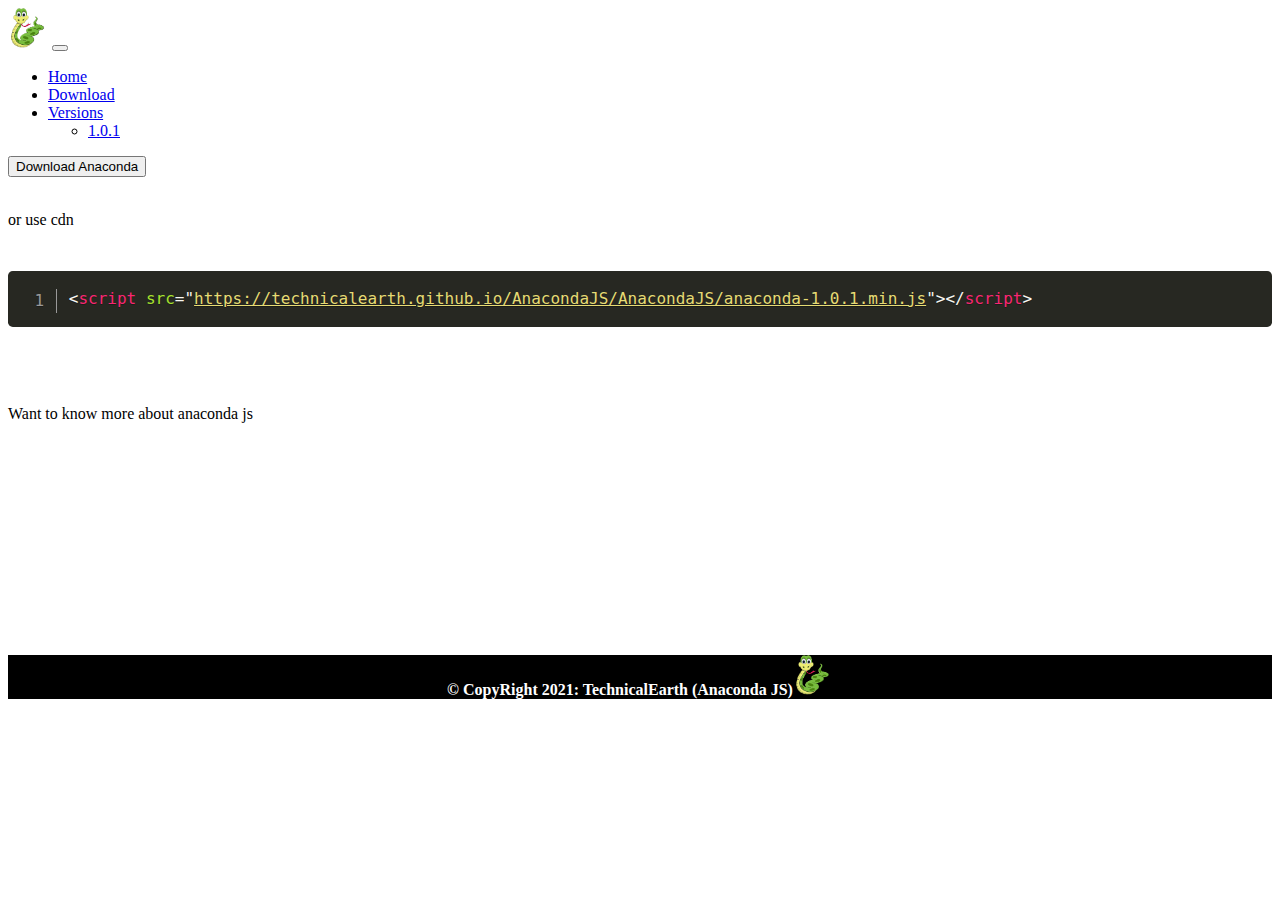
==== download.html @ 809b3a9b "Add files via upload" ====
<!DOCTYPE html>
<html lang="en">
<head>
    <meta charset="UTF-8">
    <meta http-equiv="X-UA-Compatible" content="IE=edge">
    <meta name="viewport" content="width=device-width, initial-scale=1.0">
    <link rel="stylesheet" href="style.css">
    <link href="https://cdn.jsdelivr.net/npm/bootstrap@5.0.2/dist/css/bootstrap.min.css" rel="stylesheet" integrity="sha384-EVSTQN3/azprG1Anm3QDgpJLIm9Nao0Yz1ztcQTwFspd3yD65VohhpuuCOmLASjC" crossorigin="anonymous">
    <link rel="stylesheet" href="css/prism.css">
    <link rel="shortcut icon" href="img/logo.jpg" type="image/jpeg">
    <title>Anaconda JS : JavaScript Library</title>
</head>
<body>
    <!-- Navbar -->

    <nav class="navbar navbar-expand-lg navbar-dark bg-dark">
        <div class="container-fluid">
          <a class="navbar-brand" href="#"><img src="img/logo.jpg" alt="logo"></a>
          <button class="navbar-toggler" type="button" data-bs-toggle="collapse" data-bs-target="#navbarSupportedContent" aria-controls="navbarSupportedContent" aria-expanded="false" aria-label="Toggle navigation">
            <span class="navbar-toggler-icon"></span>
          </button>
          <div class="collapse navbar-collapse" id="navbarSupportedContent">
            <ul class="navbar-nav me-auto mb-2 mb-lg-0">
              <li class="nav-item">
                <a class="nav-link" aria-current="page" href="index.html">Home</a>
              </li>
              <li class="nav-item">
                <a class="nav-link active" href="download.html">Download</a>
              </li>
              <li class="nav-item dropdown">
                <a class="nav-link dropdown-toggle" href="#" id="navbarDropdown" role="button" data-bs-toggle="dropdown" aria-expanded="false">
                  Versions
                </a>
                <ul class="dropdown-menu" aria-labelledby="navbarDropdown">
                  <li><a class="dropdown-item" href="version_pages/ver1.0.1.html">1.0.1</a></li>
                </ul>
              </li>
            </ul>
          </div>
        </div>
      </nav>

    <!-- ----------------------------------------- -->
    <!-- Content -->

    <div class="container py-4">
      <a href="AnacondaJS/anaconda-1.0.1.min.js" download>
        <button class="btn btn-success">Download Anaconda</button><br><br>
      </a>
      <p class="h3">or use cdn</p><br>
      <pre><code class="language-html line-numbers">&lt;script src="https://technicalearth.github.io/AnacondaJS/AnacondaJS/anaconda-1.0.1.min.js">&lt;/script></code></pre><br><br><br>
      <a class="btn-link-anaconda" href="version_pages/ver1.0.1.html">
        <p class="h4">Want to know more about anaconda js</p><br><br><br><br><br><br><br><br><br>
      </a><br><br><br>
    </div>

    <!-- ----------------------------------------- -->
    <!-- Footer -->
    
    <footer>
        &copy; CopyRight 2021: <a href="https://www.facebook.com/Technical-earth-104169108054136">TechnicalEarth</a> (Anaconda JS)<img src="img/logo.jpg">
    </footer>

    <!-- ----------------------------------------- -->
</body>
<script src="js/prism.js"></script>
<script src="https://cdn.jsdelivr.net/npm/bootstrap@5.0.2/dist/js/bootstrap.bundle.min.js" integrity="sha384-MrcW6ZMFYlzcLA8Nl+NtUVF0sA7MsXsP1UyJoMp4YLEuNSfAP+JcXn/tWtIaxVXM" crossorigin="anonymous"></script>
<script src="AnacondaJS/anaconda-1.0.1.min.js"></script>
<script src="script.js"></script>
</html>
---- style.css ----
footer img{
    height: 40px;
    width: 40px;
}
footer{
    color: white;
    font-weight: bolder;
    background-color: black;
    text-align: center;
}
footer a{
    color: white;
    text-decoration: none;
    transition: 1s;
}
footer a:hover{
    color: blue;
}
img{
    height: 40px;
    width: 40px;
}
.btn-link-anaconda{
    text-decoration: none;
    color: black;
}
---- css/prism.css ----
/* PrismJS 1.24.1
https://prismjs.com/download.html#themes=prism-okaidia&languages=[base64]&plugins=line-numbers+autolinker+inline-color+toolbar+copy-to-clipboard */
/**
 * okaidia theme for JavaScript, CSS and HTML
 * Loosely based on Monokai textmate theme by http://www.monokai.nl/
 * @author ocodia
 */

code[class*="language-"],
pre[class*="language-"] {
	color: #f8f8f2;
	background: none;
	text-shadow: 0 1px rgba(0, 0, 0, 0.3);
	font-family: Consolas, Monaco, 'Andale Mono', 'Ubuntu Mono', monospace;
	font-size: 1em;
	text-align: left;
	white-space: pre;
	word-spacing: normal;
	word-break: normal;
	word-wrap: normal;
	line-height: 1.5;

	-moz-tab-size: 4;
	-o-tab-size: 4;
	tab-size: 4;

	-webkit-hyphens: none;
	-moz-hyphens: none;
	-ms-hyphens: none;
	hyphens: none;
}

/* Code blocks */
pre[class*="language-"] {
	padding: 1em;
	margin: .5em 0;
	overflow: auto;
	border-radius: 0.3em;
}

:not(pre) > code[class*="language-"],
pre[class*="language-"] {
	background: #272822;
}

/* Inline code */
:not(pre) > code[class*="language-"] {
	padding: .1em;
	border-radius: .3em;
	white-space: normal;
}

.token.comment,
.token.prolog,
.token.doctype,
.token.cdata {
	color: #8292a2;
}

.token.punctuation {
	color: #f8f8f2;
}

.token.namespace {
	opacity: .7;
}

.token.property,
.token.tag,
.token.constant,
.token.symbol,
.token.deleted {
	color: #f92672;
}

.token.boolean,
.token.number {
	color: #ae81ff;
}

.token.selector,
.token.attr-name,
.token.string,
.token.char,
.token.builtin,
.token.inserted {
	color: #a6e22e;
}

.token.operator,
.token.entity,
.token.url,
.language-css .token.string,
.style .token.string,
.token.variable {
	color: #f8f8f2;
}

.token.atrule,
.token.attr-value,
.token.function,
.token.class-name {
	color: #e6db74;
}

.token.keyword {
	color: #66d9ef;
}

.token.regex,
.token.important {
	color: #fd971f;
}

.token.important,
.token.bold {
	font-weight: bold;
}
.token.italic {
	font-style: italic;
}

.token.entity {
	cursor: help;
}

pre[class*="language-"].line-numbers {
	position: relative;
	padding-left: 3.8em;
	counter-reset: linenumber;
}

pre[class*="language-"].line-numbers > code {
	position: relative;
	white-space: inherit;
}

.line-numbers .line-numbers-rows {
	position: absolute;
	pointer-events: none;
	top: 0;
	font-size: 100%;
	left: -3.8em;
	width: 3em; /* works for line-numbers below 1000 lines */
	letter-spacing: -1px;
	border-right: 1px solid #999;

	-webkit-user-select: none;
	-moz-user-select: none;
	-ms-user-select: none;
	user-select: none;

}

	.line-numbers-rows > span {
		display: block;
		counter-increment: linenumber;
	}

		.line-numbers-rows > span:before {
			content: counter(linenumber);
			color: #999;
			display: block;
			padding-right: 0.8em;
			text-align: right;
		}

.token a {
	color: inherit;
}
span.inline-color-wrapper {
	/*
	 * The background image is the following SVG inline in base 64:
	 *
	 * <svg xmlns="http://www.w3.org/2000/svg" viewBox="0 0 2 2">
	 *     <path fill="gray" d="M0 0h2v2H0z"/>
	 *     <path fill="white" d="M0 0h1v1H0zM1 1h1v1H1z"/>
	 * </svg>
	 *
	 * SVG-inlining explained:
	 * https://stackoverflow.com/a/21626701/7595472
	 */
	background: url("[data-uri]");
	/* This is to prevent visual glitches where one pixel from the repeating pattern could be seen. */
	background-position: center;
	background-size: 110%;

	display: inline-block;
	height: 1.333ch;
	width: 1.333ch;
	margin: 0 .333ch;
	box-sizing: border-box;
	border: 1px solid white;
	outline: 1px solid rgba(0,0,0,.5);
	overflow: hidden;
}

span.inline-color {
	display: block;
	/* To prevent visual glitches again */
	height: 120%;
	width: 120%;
}

div.code-toolbar {
	position: relative;
}

div.code-toolbar > .toolbar {
	position: absolute;
	top: .3em;
	right: .2em;
	transition: opacity 0.3s ease-in-out;
	opacity: 0;
}

div.code-toolbar:hover > .toolbar {
	opacity: 1;
}

/* Separate line b/c rules are thrown out if selector is invalid.
   IE11 and old Edge versions don't support :focus-within. */
div.code-toolbar:focus-within > .toolbar {
	opacity: 1;
}

div.code-toolbar > .toolbar > .toolbar-item {
	display: inline-block;
}

div.code-toolbar > .toolbar > .toolbar-item > a {
	cursor: pointer;
}

div.code-toolbar > .toolbar > .toolbar-item > button {
	background: none;
	border: 0;
	color: inherit;
	font: inherit;
	line-height: normal;
	overflow: visible;
	padding: 0;
	-webkit-user-select: none; /* for button */
	-moz-user-select: none;
	-ms-user-select: none;
}

div.code-toolbar > .toolbar > .toolbar-item > a,
div.code-toolbar > .toolbar > .toolbar-item > button,
div.code-toolbar > .toolbar > .toolbar-item > span {
	color: #bbb;
	font-size: .8em;
	padding: 0 .5em;
	background: #f5f2f0;
	background: rgba(224, 224, 224, 0.2);
	box-shadow: 0 2px 0 0 rgba(0,0,0,0.2);
	border-radius: .5em;
}

div.code-toolbar > .toolbar > .toolbar-item > a:hover,
div.code-toolbar > .toolbar > .toolbar-item > a:focus,
div.code-toolbar > .toolbar > .toolbar-item > button:hover,
div.code-toolbar > .toolbar > .toolbar-item > button:focus,
div.code-toolbar > .toolbar > .toolbar-item > span:hover,
div.code-toolbar > .toolbar > .toolbar-item > span:focus {
	color: inherit;
	text-decoration: none;
}
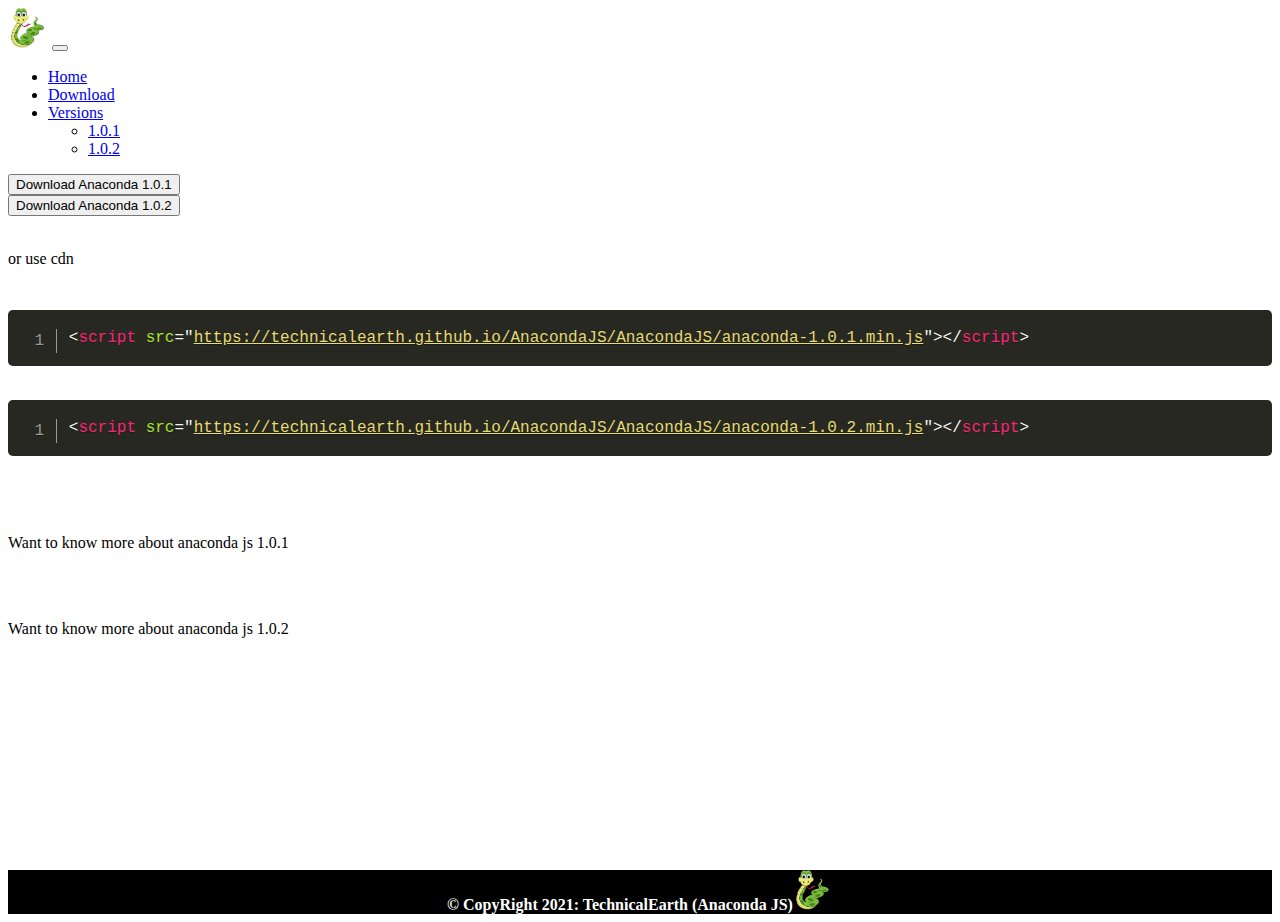
==== commit 685dd218: "Update download.html" ====
--- a/download.html
+++ b/download.html
@@ -33,6 +33,7 @@
                 </a>
                 <ul class="dropdown-menu" aria-labelledby="navbarDropdown">
                   <li><a class="dropdown-item" href="version_pages/ver1.0.1.html">1.0.1</a></li>
+                  <li><a class="dropdown-item" href="version_pages/ver1.0.2.html">1.0.2</a></li>
                 </ul>
               </li>
             </ul>
@@ -45,12 +46,19 @@
 
     <div class="container py-4">
       <a href="AnacondaJS/anaconda-1.0.1.min.js" download>
-        <button class="btn btn-success">Download Anaconda</button><br><br>
+        <button class="btn btn-success">Download Anaconda 1.0.1</button><br>
       </a>
+      <a href="AnacondaJS/anaconda-1.0.2.min.js" download>
+        <button class="btn btn-success">Download Anaconda 1.0.2</button><br>
+      </a><br>
       <p class="h3">or use cdn</p><br>
-      <pre><code class="language-html line-numbers">&lt;script src="https://technicalearth.github.io/AnacondaJS/AnacondaJS/anaconda-1.0.1.min.js">&lt;/script></code></pre><br><br><br>
+      <pre><code class="language-html line-numbers">&lt;script src="https://technicalearth.github.io/AnacondaJS/AnacondaJS/anaconda-1.0.1.min.js">&lt;/script></code></pre><br>
+      <pre><code class="language-html line-numbers">&lt;script src="https://technicalearth.github.io/AnacondaJS/AnacondaJS/anaconda-1.0.2.min.js">&lt;/script></code></pre><br><br><br>
       <a class="btn-link-anaconda" href="version_pages/ver1.0.1.html">
-        <p class="h4">Want to know more about anaconda js</p><br><br><br><br><br><br><br><br><br>
+        <p class="h4">Want to know more about anaconda js 1.0.1</p><br>
+      </a><br>
+      <a class="btn-link-anaconda" href="version_pages/ver1.0.2.html">
+        <p class="h4">Want to know more about anaconda js 1.0.2</p><br><br><br><br><br><br><br><br><br>
       </a><br><br><br>
     </div>
 
@@ -67,4 +75,4 @@
 <script src="https://cdn.jsdelivr.net/npm/bootstrap@5.0.2/dist/js/bootstrap.bundle.min.js" integrity="sha384-MrcW6ZMFYlzcLA8Nl+NtUVF0sA7MsXsP1UyJoMp4YLEuNSfAP+JcXn/tWtIaxVXM" crossorigin="anonymous"></script>
 <script src="AnacondaJS/anaconda-1.0.1.min.js"></script>
 <script src="script.js"></script>
-</html>+</html>
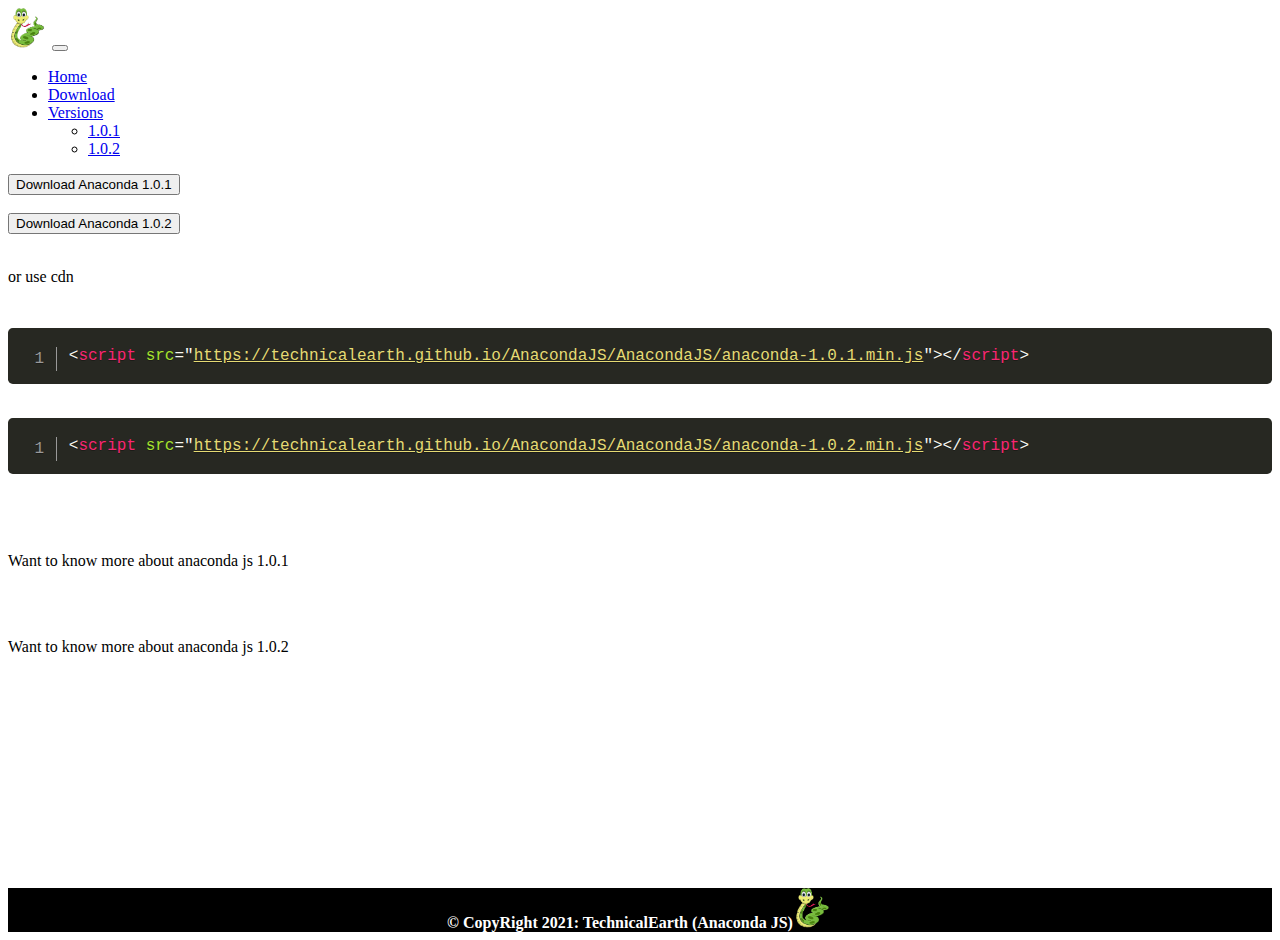
==== commit fb000bb1: "Update download.html" ====
--- a/download.html
+++ b/download.html
@@ -47,7 +47,7 @@
     <div class="container py-4">
       <a href="AnacondaJS/anaconda-1.0.1.min.js" download>
         <button class="btn btn-success">Download Anaconda 1.0.1</button><br>
-      </a>
+      </a><br>
       <a href="AnacondaJS/anaconda-1.0.2.min.js" download>
         <button class="btn btn-success">Download Anaconda 1.0.2</button><br>
       </a><br>
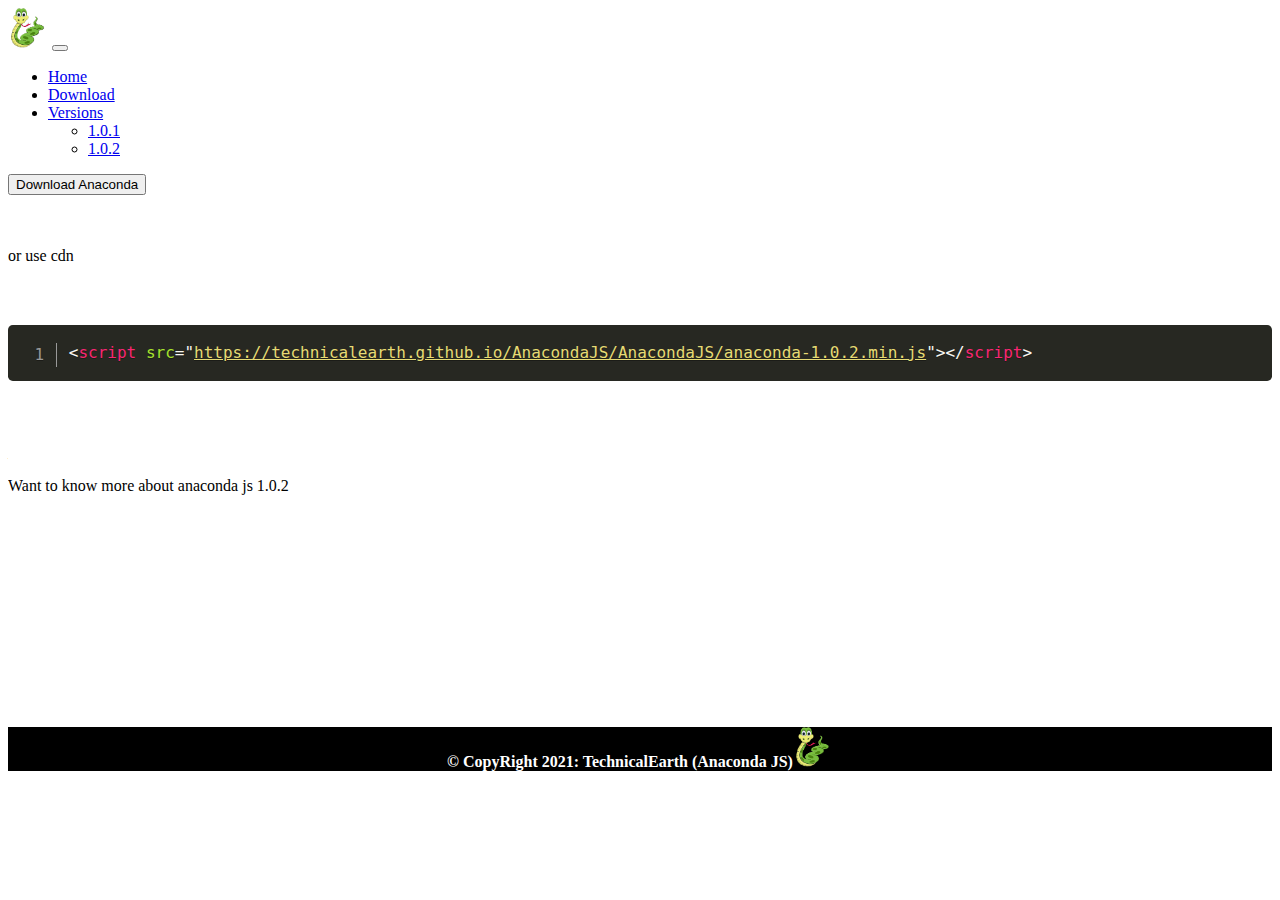
==== commit 026d0555: "Update download.html" ====
--- a/download.html
+++ b/download.html
@@ -45,18 +45,12 @@
     <!-- Content -->
 
     <div class="container py-4">
-      <a href="AnacondaJS/anaconda-1.0.1.min.js" download>
-        <button class="btn btn-success">Download Anaconda 1.0.1</button><br>
-      </a><br>
       <a href="AnacondaJS/anaconda-1.0.2.min.js" download>
-        <button class="btn btn-success">Download Anaconda 1.0.2</button><br>
-      </a><br>
-      <p class="h3">or use cdn</p><br>
-      <pre><code class="language-html line-numbers">&lt;script src="https://technicalearth.github.io/AnacondaJS/AnacondaJS/anaconda-1.0.1.min.js">&lt;/script></code></pre><br>
+        <button class="btn btn-success">Download Anaconda</button><br>
+      </a><br><br>
+      <p class="h3">or use cdn</p><br><br>
       <pre><code class="language-html line-numbers">&lt;script src="https://technicalearth.github.io/AnacondaJS/AnacondaJS/anaconda-1.0.2.min.js">&lt;/script></code></pre><br><br><br>
-      <a class="btn-link-anaconda" href="version_pages/ver1.0.1.html">
-        <p class="h4">Want to know more about anaconda js 1.0.1</p><br>
-      </a><br>
+      <br>
       <a class="btn-link-anaconda" href="version_pages/ver1.0.2.html">
         <p class="h4">Want to know more about anaconda js 1.0.2</p><br><br><br><br><br><br><br><br><br>
       </a><br><br><br>
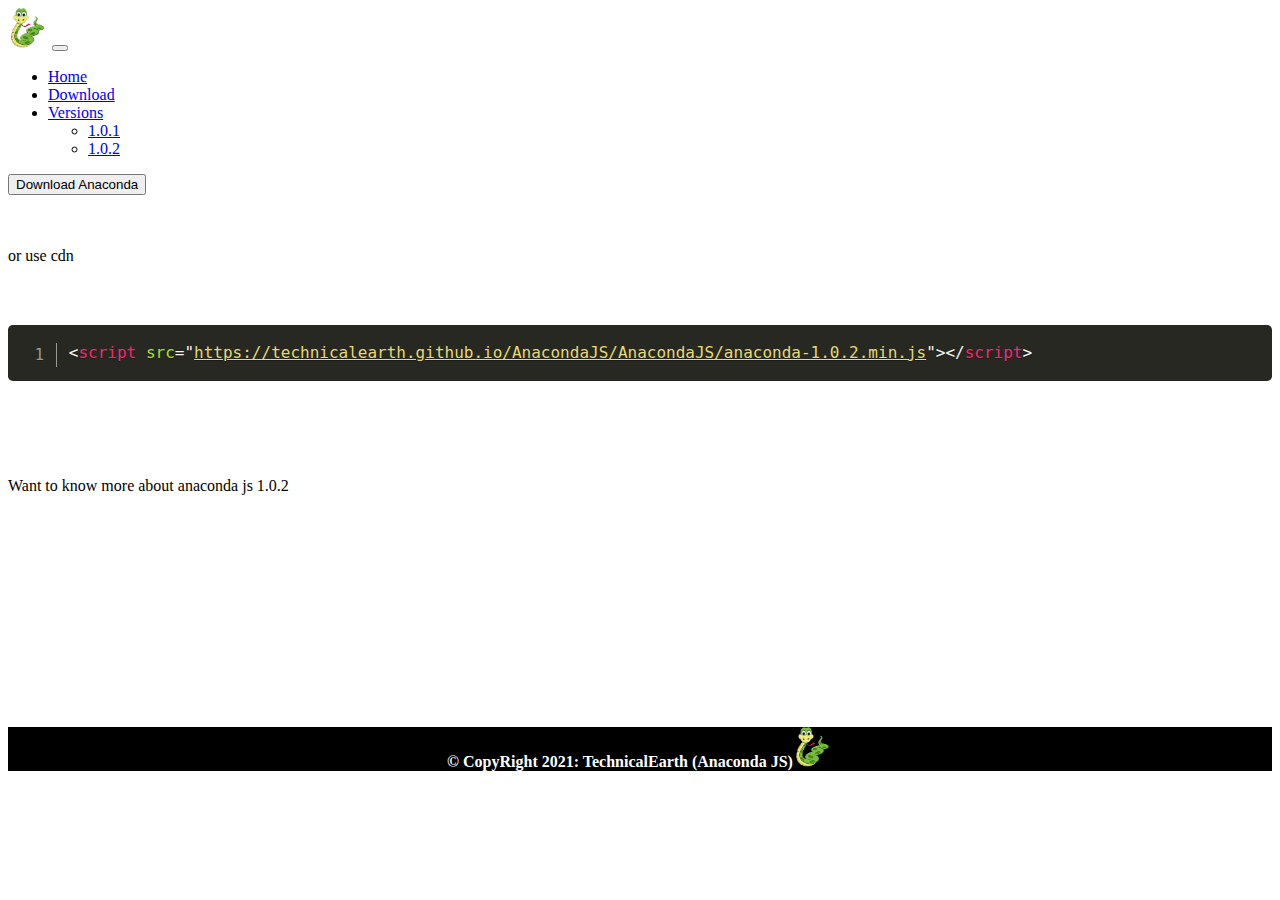
==== commit 09f3f4cf: "Update download.html" ====
--- a/download.html
+++ b/download.html
@@ -68,5 +68,6 @@
 <script src="js/prism.js"></script>
 <script src="https://cdn.jsdelivr.net/npm/bootstrap@5.0.2/dist/js/bootstrap.bundle.min.js" integrity="sha384-MrcW6ZMFYlzcLA8Nl+NtUVF0sA7MsXsP1UyJoMp4YLEuNSfAP+JcXn/tWtIaxVXM" crossorigin="anonymous"></script>
 <script src="AnacondaJS/anaconda-1.0.1.min.js"></script>
+<script src="AnacondaJS/anaconda-1.0.2.min.js"></script>
 <script src="script.js"></script>
 </html>
